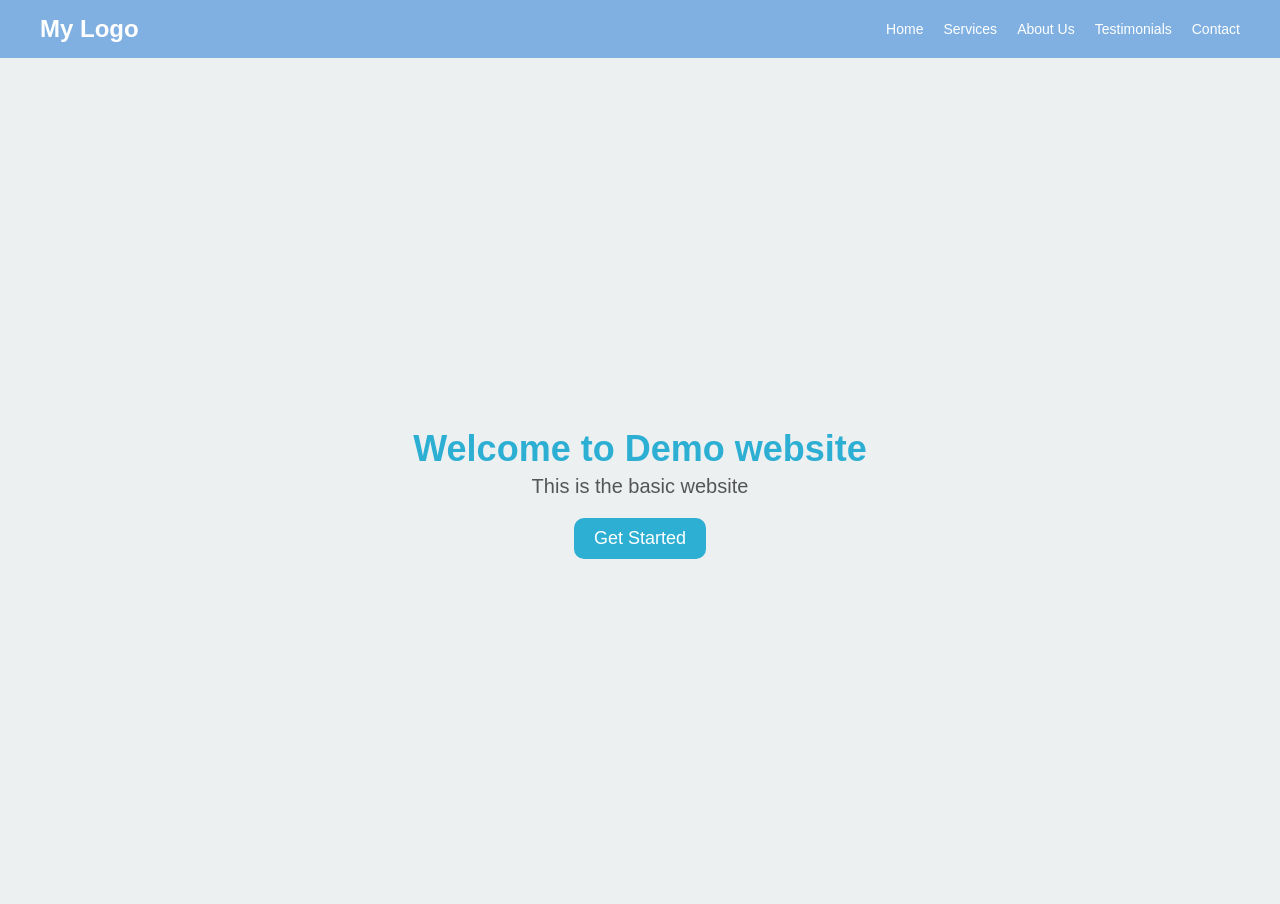
==== index.html @ 8e077da9 "htmlcsscommit" ====
<!DOCTYPE html>
<html lang="en">
    <head>
        <meta charset="UTF-8"/>
        <meta name="viewport" content="width=device-width,initial-scale=1.0"/>
        <title>Demo Webpage</title>
        <link rel="stylesheet" href="style.css"/>

    </head>
    <body>
        <div class="header">
            <div class="logo">My Logo</div>
           <div class="nav">
            <a href="#">Home</a>
            <a href="#Services">Services</a>
            <a href="#About">About Us</a>
            <a href="#test">Testimonials</a>
            <a href="#Contact">Contact</a>
           </div>
        </div>
        <div class="hero">
            <h1>Welcome to Demo website</h1>
            <p>This is the basic website </p>
            <button>Get Started</button>
        </div>
    </body>
</html>
---- style.css ----
body {
    margin:0;
    font-family:Arial,Helvetica,sans-serif;

}
.header{
    display:flex;
    align-items:center;
    justify-content:space-between;
    background-color:#7fb0e1;
    padding:15px 40px;
    color:white;
    

}
.logo{
    font-size:24px;
    font-weight:bold;

}
.nav{
    display:flex;
    gap:20px;

}
.nav a{
    text-decoration:none;
    color:white;
    font-size:14px;

}
.nav a:hover{
    color:#2c2c2c;

}
.hero{
    height:94vh;
    display:flex;
    flex-direction:column;
    justify-content:center;
    align-items:center;
    background-color:#ecf0f1;
    text-align:center;
}
.hero h1{
    font-size:36px;
    color:#2dafd3;
    margin-bottom:-15px;
}
.hero p{
    font-size:20px;
    color:#555;
     margin-bottom:20px;

}
.hero button{
    padding:10px 20px;
    border:none;
    cursor:pointer;
    background-color:#2dafd3;
    color:white;
    font-size:18px;
    border-radius:10px;
}
.hero button:hover{
    background-color:white;
    color:#6b6b01;
    transform:scale(1.1);
}
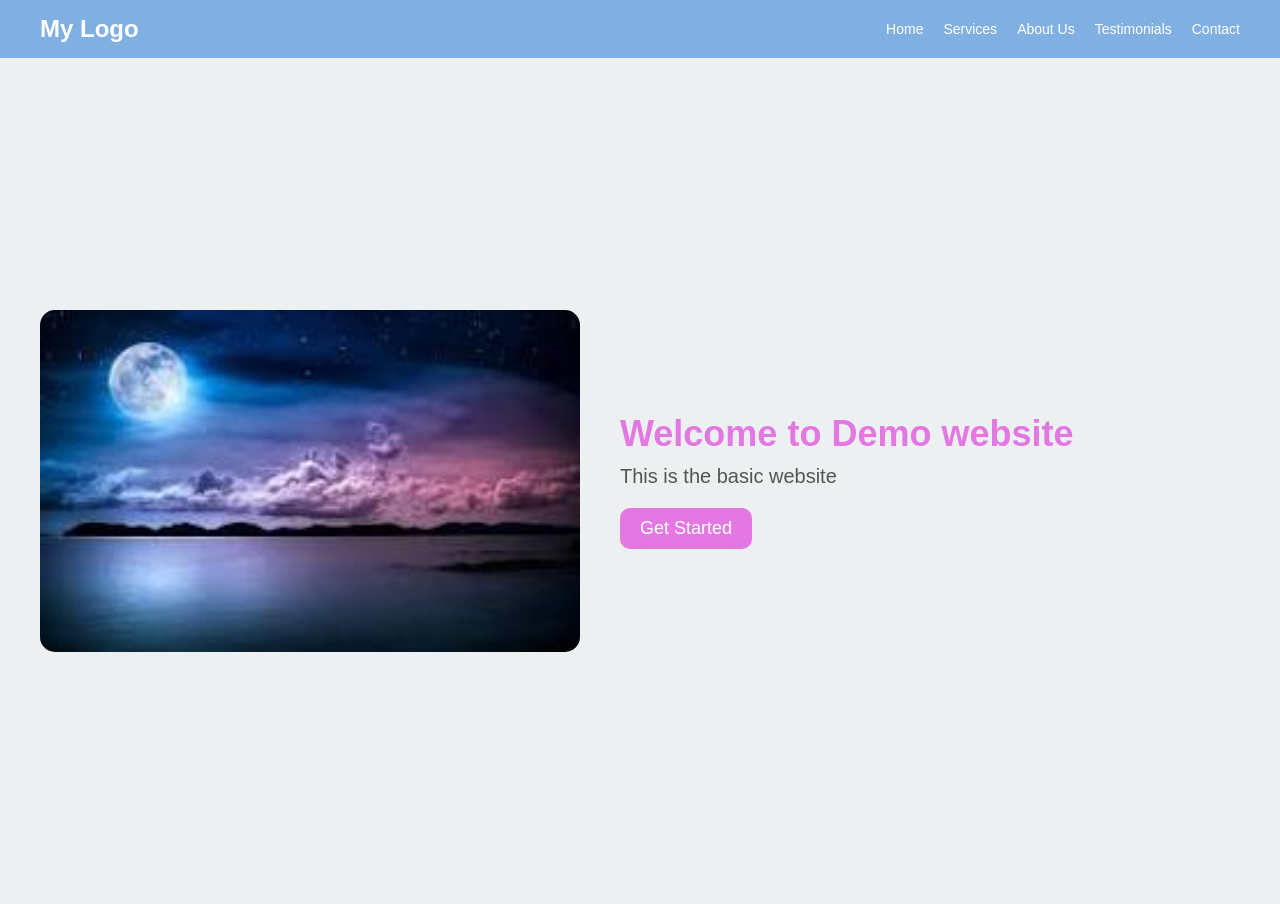
==== commit f09383e4: "htmlcsscommit" ====
--- a/index.html
+++ b/index.html
@@ -1,27 +1,30 @@
 <!DOCTYPE html>
 <html lang="en">
-    <head>
-        <meta charset="UTF-8"/>
-        <meta name="viewport" content="width=device-width,initial-scale=1.0"/>
-        <title>Demo Webpage</title>
-        <link rel="stylesheet" href="style.css"/>
-
-    </head>
-    <body>
-        <div class="header">
-            <div class="logo">My Logo</div>
-           <div class="nav">
+<head>
+    <meta charset="UTF-8">
+    <meta name="viewport" content="width=device-width, initial-scale=1.0">
+    <title>Demo Webpage</title>
+    <link rel="stylesheet" href="style.css">
+</head>
+<body>
+    <div class="header">
+        <div class="logo">My Logo</div>
+        <div class="nav">
             <a href="#">Home</a>
             <a href="#Services">Services</a>
             <a href="#About">About Us</a>
             <a href="#test">Testimonials</a>
             <a href="#Contact">Contact</a>
-           </div>
         </div>
-        <div class="hero">
+    </div>
+
+    <div class="hero">
+        <img src="[data-uri]" >
+        <div class="right">
             <h1>Welcome to Demo website</h1>
-            <p>This is the basic website </p>
+            <p>This is the basic website</p>
             <button>Get Started</button>
         </div>
-    </body>
+    </div>
+</body>
 </html>
--- a/style.css
+++ b/style.css
@@ -1,69 +1,89 @@
 body {
-    margin:0;
-    font-family:Arial,Helvetica,sans-serif;
+    margin: 0;
+    font-family: Arial, Helvetica, sans-serif;
+}
 
+.header {
+    display: flex;
+    align-items: center;
+    justify-content: space-between;
+    background-color: #7fb0e1;
+    padding: 15px 40px;
+    color: white;
 }
-.header{
-    display:flex;
-    align-items:center;
-    justify-content:space-between;
-    background-color:#7fb0e1;
-    padding:15px 40px;
-    color:white;
-    
 
+.logo {
+    font-size: 24px;
+    font-weight: bold;
 }
-.logo{
-    font-size:24px;
-    font-weight:bold;
 
+.nav {
+    display: flex;
+    gap: 20px;
 }
-.nav{
-    display:flex;
-    gap:20px;
 
+.nav a {
+    text-decoration: none;
+    color: white;
+    font-size: 14px;
 }
-.nav a{
-    text-decoration:none;
-    color:white;
-    font-size:14px;
 
+.nav a:hover {
+    color: #2c2c2c;
 }
-.nav a:hover{
-    color:#2c2c2c;
 
+.hero {
+    display: flex;
+    align-items: center;
+    justify-content: center;
+    height: 94vh; 
+    background-color: #ecf0f1;
+    padding: 0 40px;
 }
-.hero{
-    height:94vh;
-    display:flex;
-    flex-direction:column;
-    justify-content:center;
-    align-items:center;
-    background-color:#ecf0f1;
-    text-align:center;
+
+.hero img {
+    flex: 1;
+    max-width: 45%;
+    max-height: 80%; 
+    height: auto;
+    border-radius: 15px; 
 }
-.hero h1{
-    font-size:36px;
-    color:#2dafd3;
-    margin-bottom:-15px;
+
+.right {
+    flex: 1;
+    display: flex;
+    flex-direction: column;
+    justify-content: center;
+    align-items: flex-start;
+    text-align: left;
+    padding-left: 40px;
 }
-.hero p{
-    font-size:20px;
-    color:#555;
-     margin-bottom:20px;
 
+.right h1 {
+    font-size: 36px;
+    color: #e378e2;
+    margin: 0 0 10px 0;
 }
-.hero button{
-    padding:10px 20px;
-    border:none;
-    cursor:pointer;
-    background-color:#2dafd3;
-    color:white;
-    font-size:18px;
-    border-radius:10px;
+
+.right p {
+    font-size: 20px;
+    color: #555;
+    margin: 0 0 20px 0;
 }
-.hero button:hover{
-    background-color:white;
-    color:#6b6b01;
-    transform:scale(1.1);
+
+.right button {
+    padding: 10px 20px;
+    border: none;
+    cursor: pointer;
+    background-color: #e378e2;
+    color: white;
+    font-size: 18px;
+    border-radius: 10px;
+    transition: 0.3s;
+}
+
+.right button:hover {
+    background-color: white;
+    color:#e378e2;
+    transform: scale(1.1);
 }
